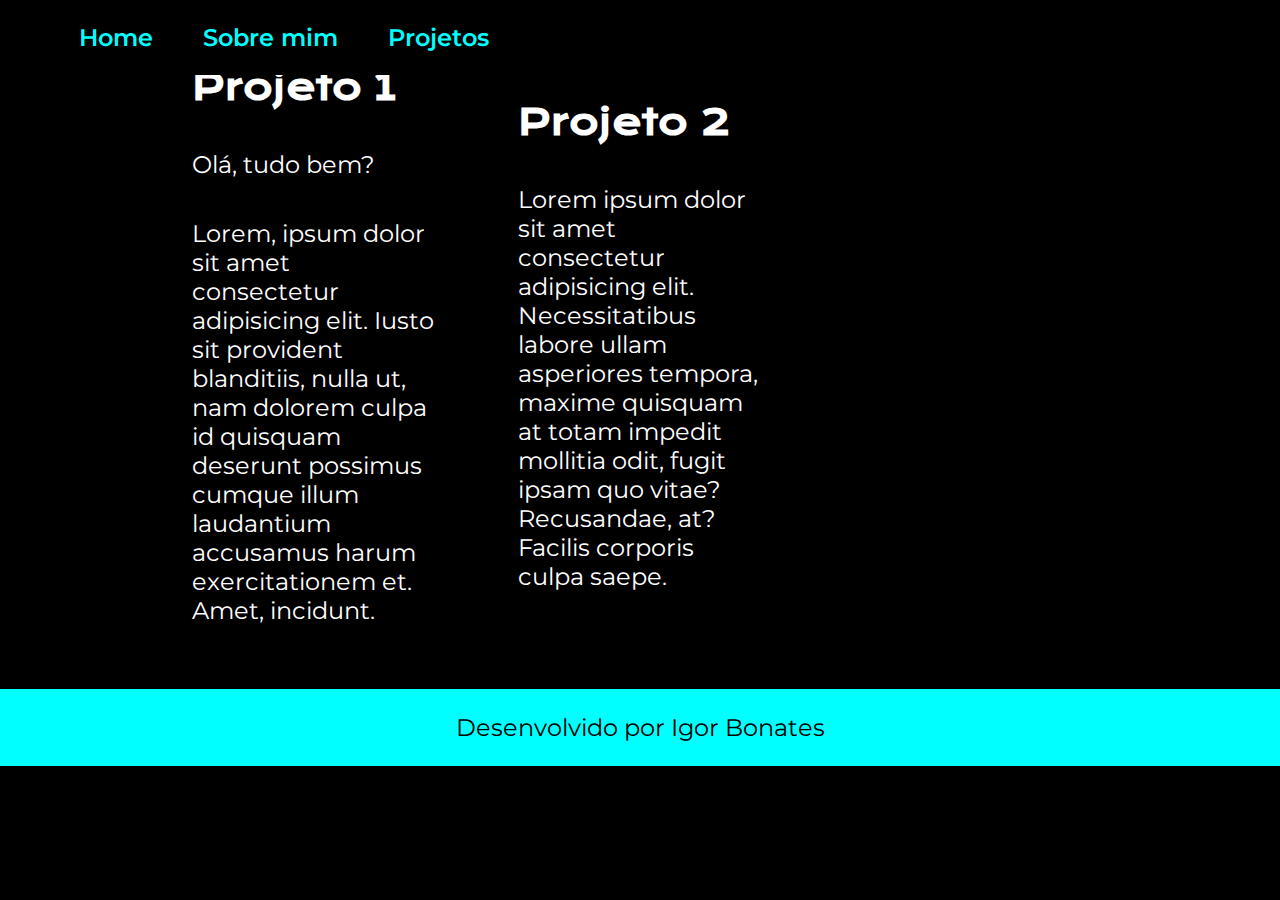
==== project.html @ ac0e2ed9 "index e about finalizados" ====
<!DOCTYPE html>
<html lang="pt-br">
<head>
    <meta charset="UTF-8">
    <meta name="viewport" content="width=device-width, initial-scale=1.0">
    <link rel="stylesheet" href="./styles/style01.css">
    <link rel="shortcut icon" href="./img/favicon.ico" type="image/x-icon">
    <script src="script.js" defer></script>

    <title>Sobre Mim</title>
</head>
<body>
    <header class="cabecalho">
        <div class="menu-toggle" onclick="toggleMenu()">☰</div>
        <nav class="cabecalho__menu" id="menu">
            <a href="./index.html" class="cabecalho__menu__link" target="_self">Home</a>
            <a href="./about.html" class="cabecalho__menu__link" target="_self">Sobre mim</a>
            <a href="./project.html" class="cabecalho__menu__link" target="_self">Projetos</a>
        </nav>
    </header>
    <main class="apresentacao">
        <section class="apresentacao__conteudo">
            <h1 class="apresentacao__conteudo__titulo">Projeto 1</h1>
            <p class="apresentacao__conteudo__texto">
                Olá, tudo bem?

            <p class="apresentacao__conteudo__texto">
                Lorem, ipsum dolor sit amet consectetur adipisicing elit. Iusto sit provident blanditiis, nulla ut, nam dolorem culpa id quisquam deserunt possimus cumque illum laudantium accusamus harum exercitationem et. Amet, incidunt.
            </p>
        </section>

        <section class="apresentacao__conteudo">
            <h2 class="apresentacao__conteudo__titulo">Projeto 2</h2>

            <p class="apresentacao__conteudo__texto">
                Lorem ipsum dolor sit amet consectetur adipisicing elit. Necessitatibus labore ullam asperiores tempora, maxime quisquam at totam impedit mollitia odit, fugit ipsam quo vitae? Recusandae, at? Facilis corporis culpa saepe.
            </p>

        </section>
        <img class="apresentacao__imagem" src="" alt="">
    </main>

    <footer class="rodape">
        Desenvolvido por Igor Bonates
    </footer>

</body>
</html>
---- styles/style01.css ----
@import url('https://fonts.googleapis.com/css2?family=Krona+One&display=swap');
@import url('https://fonts.googleapis.com/css2?family=Montserrat:wght@400;600&display=swap');

:root {
    --cor-primaria: black;
    --cor-secundaria: aqua;
    --cor-terciaria: white;
    --cor-hover: linear-gradient(to bottom, rgba(8, 8, 8, 0.849), rgba(126, 185, 185, 0.411));
    --fonte-primaria: 'Krona One', sans-serif;
    --fonte-secundaria: 'Montserrat', sans-serif;
}



*{
    margin: 0;
    padding: 0;
}

body { 
    box-sizing: border-box;
    background: var(--cor-primaria);
    color: var(--cor-terciaria); 
}

.cabecalho {
    padding: 1% 5%;
    position: fixed;
    top: 0;
    width: 100%;
    background-color: var(--cor-primaria);
    border-radius: 0 0 15px 15px;
    display: flex;
    align-items: center;
    justify-content: space-between;
}


.menu-toggle {
    font-size: 1.5em;
    cursor: pointer;
    color: var(--cor-secundaria);
    display: none;
}


.cabecalho__menu {
    display: flex;
    gap: 20px;
}

.cabecalho__menu__link {
    font-family: var(--fonte-secundaria);
    font-size: 1.5rem;
    font-weight: 600;
    color: var(--cor-secundaria);
    text-decoration: none;
    padding: 10px 15px;
}





.titulo-destaque {
    color:var(--cor-secundaria)
}

.apresentacao{
    padding: 5% 15%;
    display: flex;
    align-items: center;
    justify-content: space-between;
    gap: 82px;

}

.apresentacao__card {
    display: flex;
    flex-direction: column; 
    gap: 25px; 
    padding: 20px;
    border-radius: 8px;
    border: 2px solid var(--cor-secundaria);
    background-color:rgba(0, 255, 255, 0.164); 
    max-width: 400px; 
}

.apresentacao__avatar {
    text-align: right;
}

.apresentacao__card__imagem {
    max-width: 100%;
    border-radius: 50%;
}

.card_div {
    margin: 15px 0;
    font-family: var(--fonte-secundaria);
}




.apresentacao__conteudo{
    width: 50%;
    display: flex;
    flex-direction: column;
    gap: 40px;

}


.apresentacao__conteudo__titulo{
    font-size: 2.25rem;
    font-family:var(--fonte-primaria);
}

.apresentacao__conteudo__texto {
    font-size: 1.5rem;
    font-family: var(--fonte-secundaria);
    
}

.apresentacao__links{
    display: flex;
    flex-direction: column;
    align-items: center;
    gap: 32px;
    justify-content: space-between;
    
}

.apresentacao_links_subtitulo {
    font-family: var(--fonte-primaria);
    font-weight: 400;
    font-size: 1.5rem;
}

.apresentacao__links__botao {
    display: flex;
    justify-content: center;
    gap: 16px;
    border: 2px solid var(--cor-secundaria);
    width: 50%;
    text-align: center;
    border-radius: 8px;
    padding: 21px 0;
    color: var(--cor-terciaria);
    text-decoration: none;
    font-family: var(--fonte-secundaria);
    font-size: 1.5rem;
    font-weight: 600;
    
}

.apresentacao__links__botao:hover {
    background: var(--cor-hover)
    

}

.apresentacao__imagem {
    width: 50%;
}

.rodape {
    padding: 24px;
    color: var(--cor-primaria);
    background-color: var(--cor-secundaria);
    text-align: center;
    font-family: var(--fonte-secundaria);
    font-size: 1.5rem;
    font-weight:400px;

}

@media (max-width: 1200px){
    .cabecalho{
        padding: 2% 2%;
    }

    .cabecalho__menu {
        flex-direction: column;
        gap: 10px;
        display: none;
    }

    .cabecalho__menu__link {
        padding: 10px;
        text-align: center;
    }

    .menu-toggle {
        display: block;
        
    }

    .show-menu {
        display: flex;
    }

    .apresentacao {
        flex-direction: column-reverse;
        padding: 5%;

    }

    .apresentacao__conteudo {
        width: auto;
    }

}
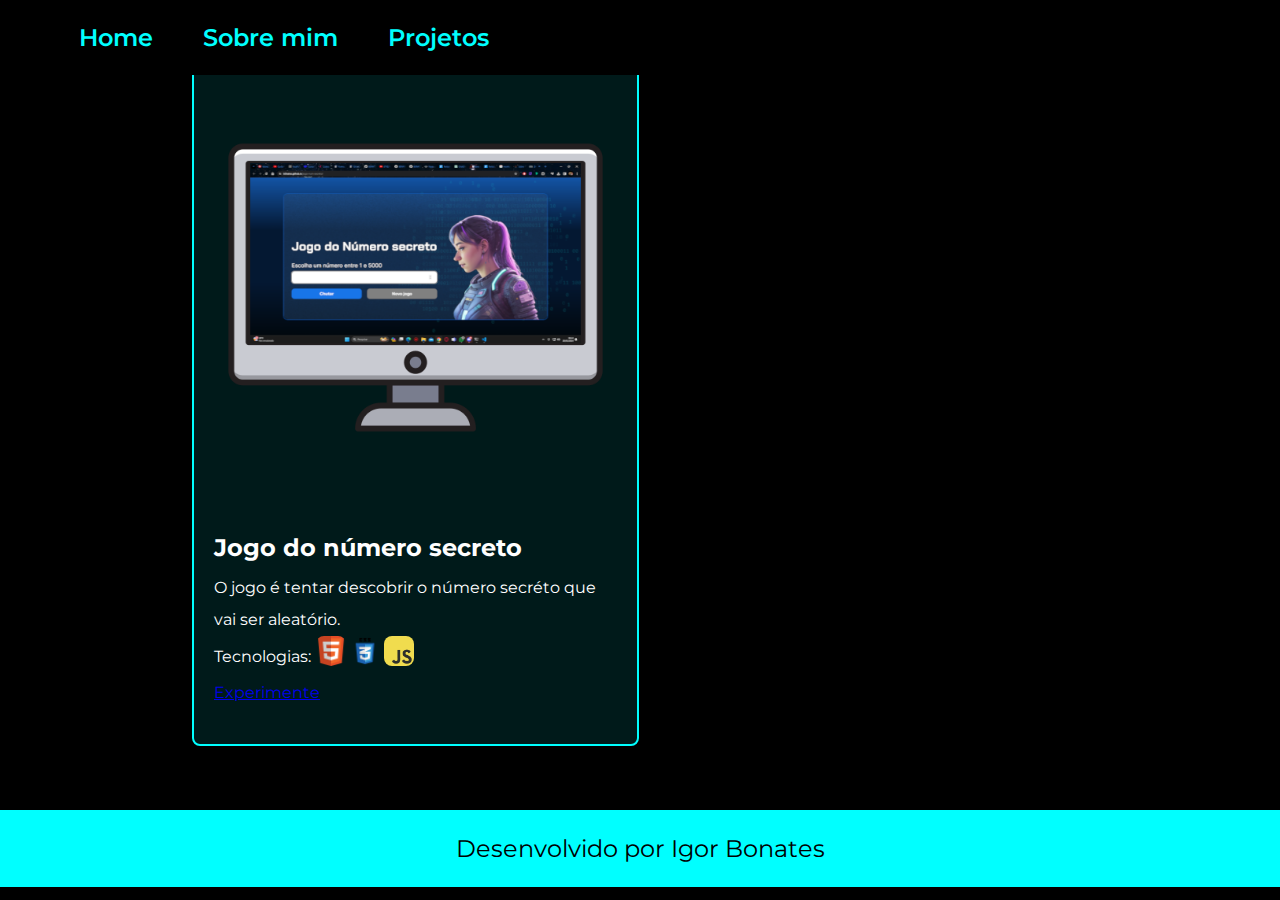
==== commit e9e266e6: "projeto provisorio" ====
--- a/project.html
+++ b/project.html
@@ -18,27 +18,32 @@
             <a href="./project.html" class="cabecalho__menu__link" target="_self">Projetos</a>
         </nav>
     </header>
-    <main class="apresentacao">
-        <section class="apresentacao__conteudo">
-            <h1 class="apresentacao__conteudo__titulo">Projeto 1</h1>
-            <p class="apresentacao__conteudo__texto">
-                Olá, tudo bem?
 
-            <p class="apresentacao__conteudo__texto">
-                Lorem, ipsum dolor sit amet consectetur adipisicing elit. Iusto sit provident blanditiis, nulla ut, nam dolorem culpa id quisquam deserunt possimus cumque illum laudantium accusamus harum exercitationem et. Amet, incidunt.
-            </p>
-        </section>
 
-        <section class="apresentacao__conteudo">
-            <h2 class="apresentacao__conteudo__titulo">Projeto 2</h2>
+<main class="apresentacao">
+    <section class="apresentacao__conteudo_projeto">
 
-            <p class="apresentacao__conteudo__texto">
-                Lorem ipsum dolor sit amet consectetur adipisicing elit. Necessitatibus labore ullam asperiores tempora, maxime quisquam at totam impedit mollitia odit, fugit ipsam quo vitae? Recusandae, at? Facilis corporis culpa saepe.
-            </p>
+        <img  src="./img/projeto-num-aleatório.png" alt="Projeto jogo do número aleatório">
+        <div class="apresentacao__conteudo__texto" class="">
+            <h2>Jogo do número secreto</h2>
+            <p>O jogo é tentar descobrir o número secréto que vai ser aleatório.</p>
+            <div class="tecnologias">
 
-        </section>
-        <img class="apresentacao__imagem" src="" alt="">
-    </main>
+                <span>Tecnologias:</span>
+                
+                <p>
+                    <abbr title="HTML5"><img class="icon" src="./img/icone-html.png" alt="HTML"></abbr>
+                    <abbr title="CSS3"><img class="icon" src="./img/icone-css3.png" alt="CSS"></abbr>
+                    <abbr title="JavaScript"><img class="icon" src="./img/icone-javaScript.png" alt="JavaScript"></abbr>
+                </p>
+            </div>
+            <div><a href="https://b0nates.github.io/jogo-num-secreto/" target="_blank" class="projeto_link">Experimente</a></div>
+        </div>
+    </section>
+
+
+</main>
+
 
     <footer class="rodape">
         Desenvolvido por Igor Bonates
--- a/styles/style01.css
+++ b/styles/style01.css
@@ -29,10 +29,11 @@
     top: 0;
     width: 100%;
     background-color: var(--cor-primaria);
-    border-radius: 0 0 15px 15px;
+    border-radius: 15px;
     display: flex;
     align-items: center;
     justify-content: space-between;
+    flex-wrap: wrap;
 }
 
 
@@ -75,6 +76,48 @@
 
 }
 
+
+/* Estilos gerais para os projetos */
+.apresentacao__conteudo_projeto {
+    width: 45%;
+    display: flex;
+    flex-direction: column;
+    gap: 20px;
+    border: 2px solid var(--cor-secundaria);
+    padding: 20px;
+    border-radius: 8px; 
+    background-color: rgba(0, 255, 255, 0.1); 
+}
+
+.apresentacao__conteudo_projeto img {
+    max-width: 100%;
+    height: auto;
+    border-radius: 8px; 
+}
+
+
+.tecnologias {
+    display: flex; 
+    align-items: center; 
+    gap: 5px;
+}
+
+.icon {
+    width: 30px;
+}
+
+
+
+.apresentacao__conteudo_projeto .apresentacao__conteudo__texto {
+    margin-top: 15px;
+    margin-bottom: 15px;
+    font-size: 1rem;
+    line-height: 2;
+}
+
+
+
+
 .apresentacao__card {
     display: flex;
     flex-direction: column; 
@@ -107,7 +150,7 @@
     width: 50%;
     display: flex;
     flex-direction: column;
-    gap: 40px;
+    gap: 20px;
 
 }
 
@@ -118,7 +161,7 @@
 }
 
 .apresentacao__conteudo__texto {
-    font-size: 1.5rem;
+    font-size: 1.5em;
     font-family: var(--fonte-secundaria);
     
 }
@@ -172,9 +215,31 @@
     text-align: center;
     font-family: var(--fonte-secundaria);
     font-size: 1.5rem;
-    font-weight:400px;
-
-}
+    font-weight:400;
+
+}
+
+.projeto__link{
+    display: flex;
+    justify-content: center;
+    gap: 16px;
+    border: 2px solid var(--cor-secundaria);
+    width: 50%;
+    text-align: center;
+    border-radius: 8px;
+    padding: 21px 0;
+    color: var(--cor-terciaria);
+    text-decoration: none;
+    font-family: var(--fonte-secundaria);
+    font-size: 1.5rem;
+    font-weight: 600;
+}
+
+
+.projeto_link:hover {
+    background: var(--cor-hover);
+}
+
 
 @media (max-width: 1200px){
     .cabecalho{
@@ -211,8 +276,18 @@
         width: auto;
     }
 
-}
-
-
-
-
+    .tecnologias {
+        flex-wrap: wrap;
+    }
+
+    .icon {
+        margin-bottom: 5px; 
+    }
+
+
+
+}
+
+
+
+
